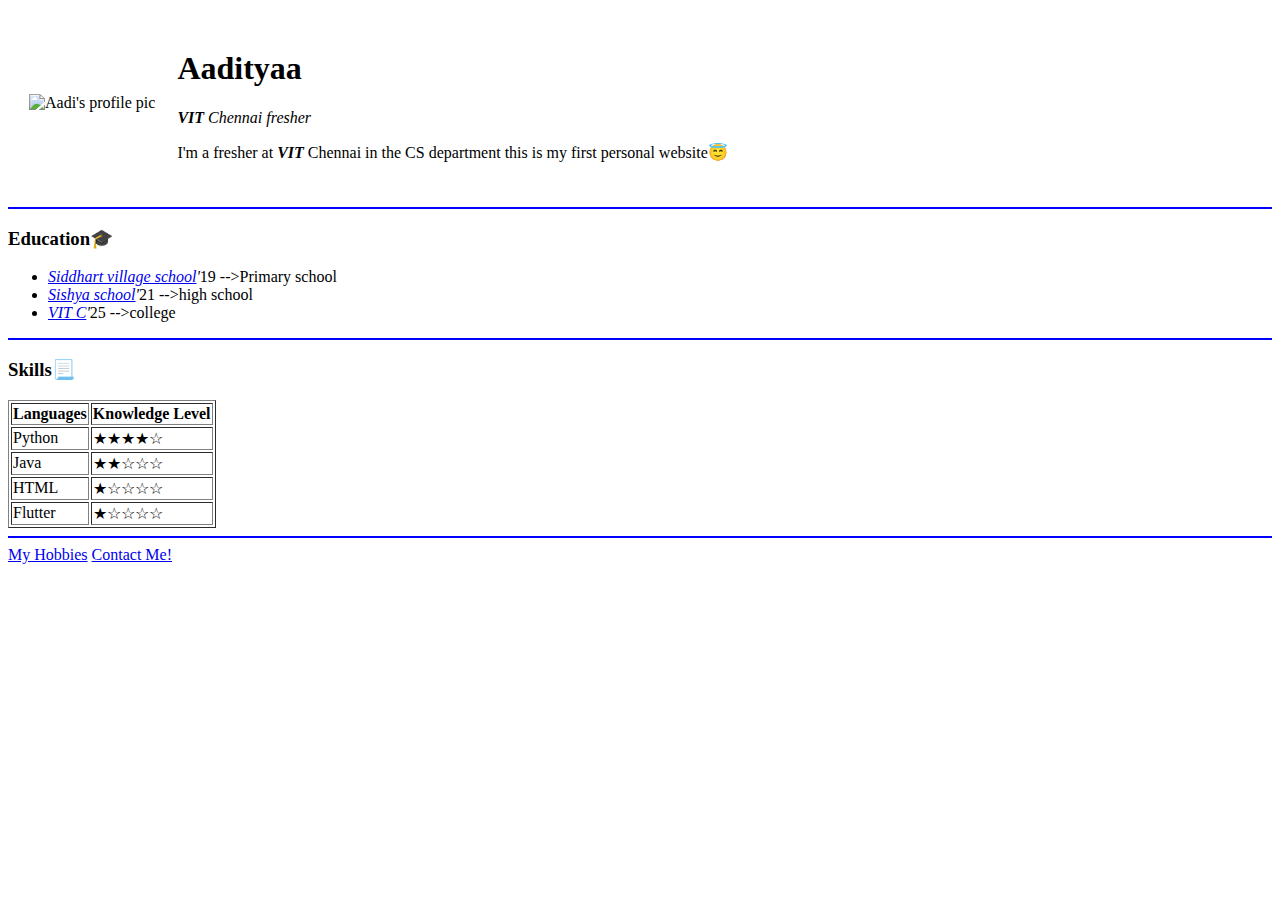
==== index.html @ 752a5e23 "Added CV website SC" ====
<!DOCTYPE html>
<html lang="en">

<head>
  <meta charset="UTF-8" />
  <meta http-equiv="X-UA-Compatible" content="IE=edge" />
  <meta name="viewport" content="width=device-width, initial-scale=1.0" />
  <title>😇Aadityaa's personal website</title>
</head>

<body>
  <table cellspacing='20'>
    <tr>
      <td>
        <img src="images\6-modified.png" alt="Aadi's profile pic" width="200" height="200">
      </td>
      <td>
        <h1>Aadityaa</h1>
        <p>
          <em><strong>VIT</strong> Chennai fresher</em>
        </p>
        <p>
          I'm a fresher at <em><strong>VIT</strong></em> Chennai in the CS
          department this is my first personal website😇
        </p>
      </td>
    </tr>
  </table>


  <hr size="2" nonshade color="blue" />
  <h3>Education🎓</h3>
  <ul>
    <li><em><a href="http://siddharthvillageschool.in/">Siddhart village school</a>'</em>19 -->Primary school</li>
    <li><em><a href="http://sishyaschool.edu.in/">Sishya school</a>'</em>21 -->high school</li>
    <li><em><a href="https://chennai.vit.ac.in/">VIT C</a>'</em>25 -->college
  </ul>
  <hr size="2" nonshade color="blue" />
  <h3>Skills📃</h3>
  <table border="1">
    <header>
      <th>Languages</th>
      <th>Knowledge Level</th>
    </header>

    <body>
      <tr>
        <td>Python</td>
        <td>★★★★☆</td>
      </tr>
      <tr>
        <td>Java</td>
        <td>★★☆☆☆</td>
      </tr>
      <tr>
        <td>HTML</td>
        <td>★☆☆☆☆</td>
      </tr>
      <tr>
        <td>Flutter</td>
        <td>★☆☆☆☆</td>
      </tr>
    </body>
  </table>
  <hr size="2" nonshade color="blue" />
  <a href="hobbies.html">My Hobbies</a>
  <a href="contactme.html">Contact Me!</a>
</body>

</html>
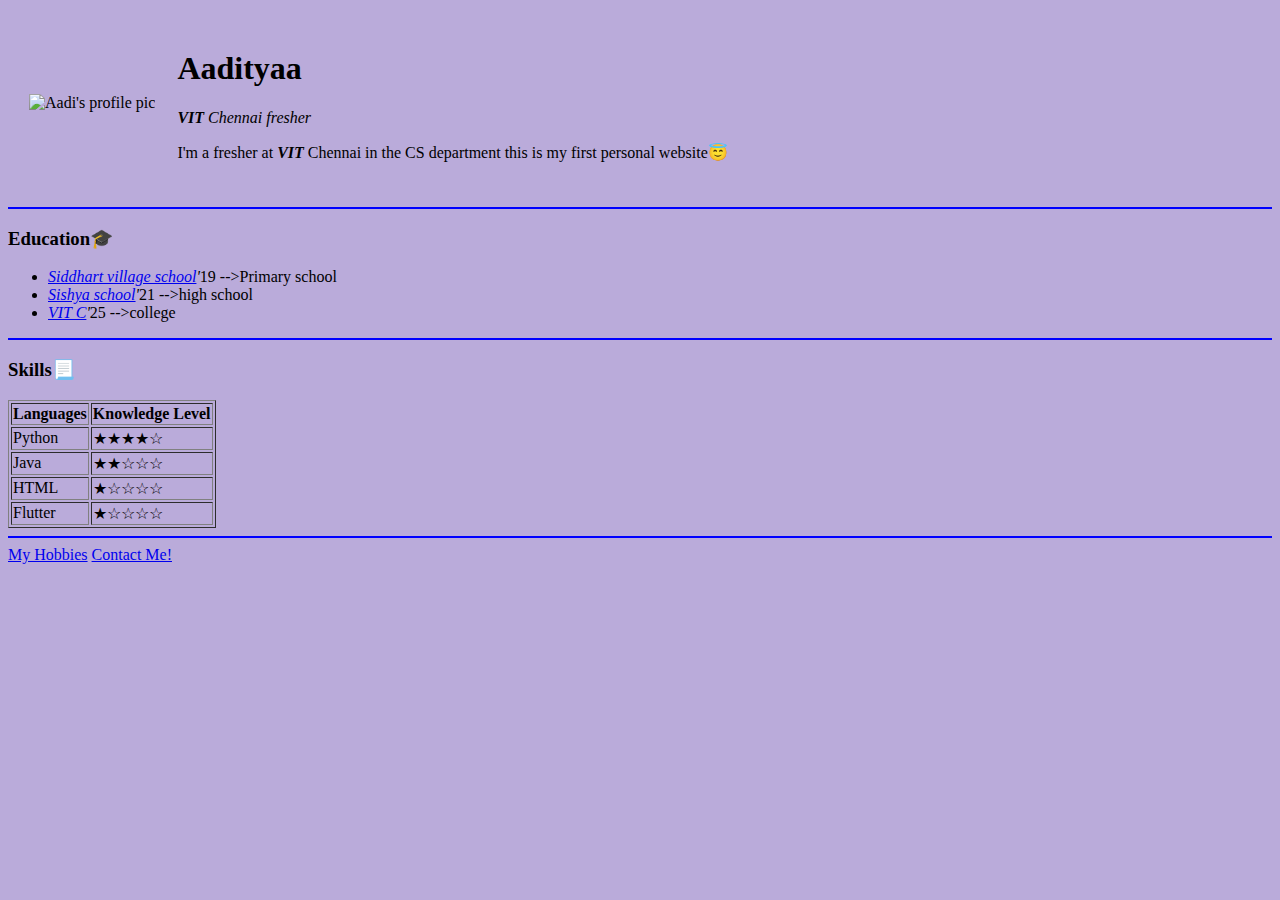
==== commit 4beff1f2: "adding back ground color" ====
--- a/index.html
+++ b/index.html
@@ -8,7 +8,7 @@
   <title>😇Aadityaa's personal website</title>
 </head>
 
-<body>
+<body style="background-color: #BAABDA;">
   <table cellspacing='20'>
     <tr>
       <td>
@@ -67,4 +67,4 @@
   <a href="contactme.html">Contact Me!</a>
 </body>
 
-</html>+</html>
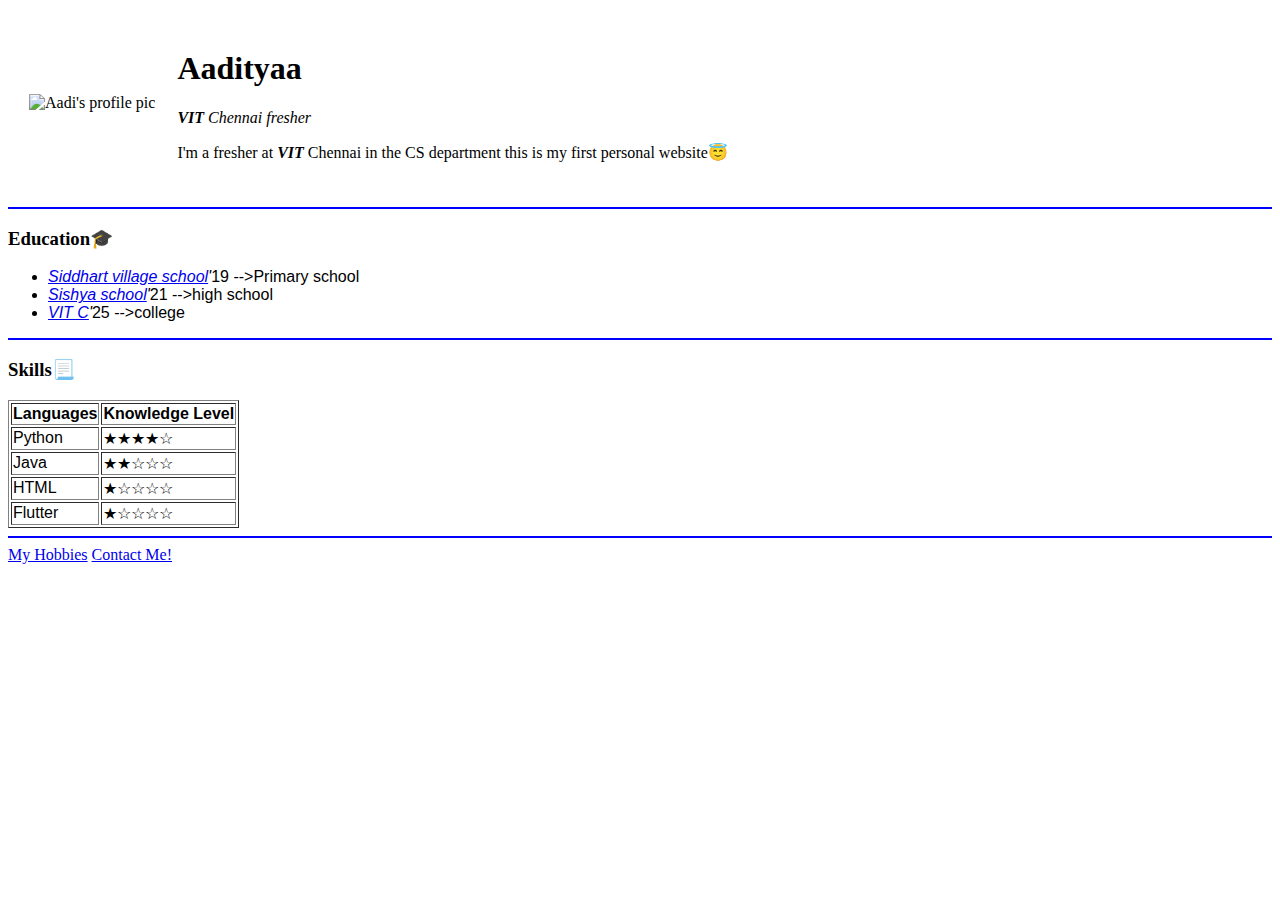
==== commit 2707a746: "Update index.html" ====
--- a/index.html
+++ b/index.html
@@ -6,9 +6,10 @@
   <meta http-equiv="X-UA-Compatible" content="IE=edge" />
   <meta name="viewport" content="width=device-width, initial-scale=1.0" />
   <title>😇Aadityaa's personal website</title>
+  <link rel="stylesheet" href="css/styles.css">
 </head>
 
-<body style="background-color: #BAABDA;">
+<body>
   <table cellspacing='20'>
     <tr>
       <td>
@@ -30,14 +31,14 @@
 
   <hr size="2" nonshade color="blue" />
   <h3>Education🎓</h3>
-  <ul>
+  <ul style="font-family: 'Lucida Sans', 'Lucida Sans Regular', 'Lucida Grande', 'Lucida Sans Unicode', Geneva, Verdana, sans-serif;">
     <li><em><a href="http://siddharthvillageschool.in/">Siddhart village school</a>'</em>19 -->Primary school</li>
     <li><em><a href="http://sishyaschool.edu.in/">Sishya school</a>'</em>21 -->high school</li>
     <li><em><a href="https://chennai.vit.ac.in/">VIT C</a>'</em>25 -->college
   </ul>
   <hr size="2" nonshade color="blue" />
   <h3>Skills📃</h3>
-  <table border="1">
+  <table border="1" style="font-family: 'Lucida Sans', 'Lucida Sans Regular', 'Lucida Grande', 'Lucida Sans Unicode', Geneva, Verdana, sans-serif;">
     <header>
       <th>Languages</th>
       <th>Knowledge Level</th>
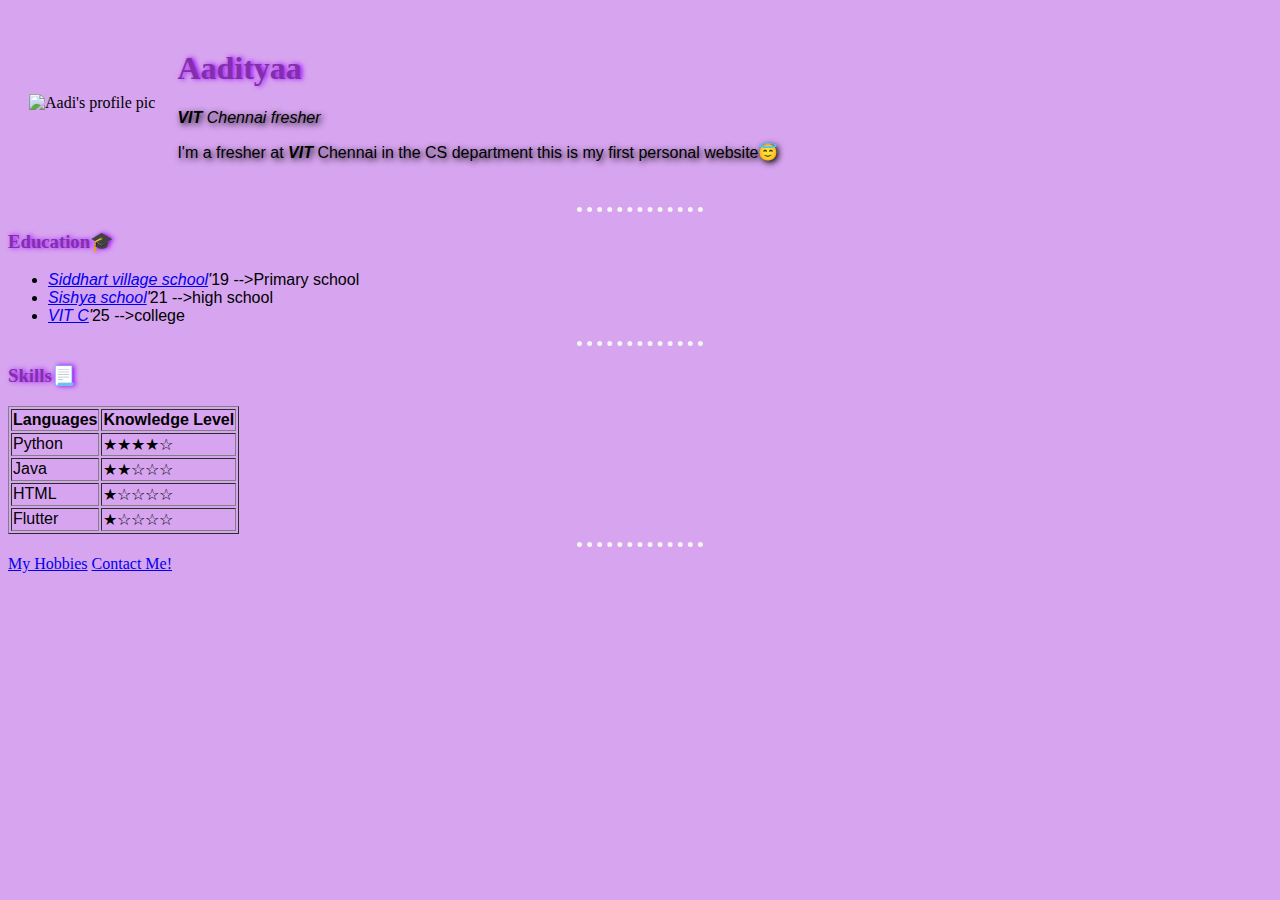
==== commit c7ba5b89: "CSS updates" ====
--- a/index.html
+++ b/index.html
@@ -13,7 +13,7 @@
   <table cellspacing='20'>
     <tr>
       <td>
-        <img src="images\6-modified.png" alt="Aadi's profile pic" width="200" height="200">
+        <img class="MINE" src="images\6-modified.png" alt="Aadi's profile pic" width="200" height="200">
       </td>
       <td>
         <h1>Aadityaa</h1>
@@ -31,7 +31,7 @@
 
   <hr size="2" nonshade color="blue" />
   <h3>Education🎓</h3>
-  <ul style="font-family: 'Lucida Sans', 'Lucida Sans Regular', 'Lucida Grande', 'Lucida Sans Unicode', Geneva, Verdana, sans-serif;">
+  <ul class="bigger" style="font-family: 'Lucida Sans', 'Lucida Sans Regular', 'Lucida Grande', 'Lucida Sans Unicode', Geneva, Verdana, sans-serif;">
     <li><em><a href="http://siddharthvillageschool.in/">Siddhart village school</a>'</em>19 -->Primary school</li>
     <li><em><a href="http://sishyaschool.edu.in/">Sishya school</a>'</em>21 -->high school</li>
     <li><em><a href="https://chennai.vit.ac.in/">VIT C</a>'</em>25 -->college
@@ -68,4 +68,4 @@
   <a href="contactme.html">Contact Me!</a>
 </body>
 
-</html>
+</html>--- a/css/styles.css
+++ b/css/styles.css
@@ -0,0 +1,40 @@
+body {
+    background-color: rgb(215, 164, 240);
+}
+
+hr {
+    background-color: rgb(215, 164, 240);
+    border-style: none;
+    border-top-style: dotted;
+    border-color: whitesmoke;
+    border-width: 5px;
+    width: 10%;
+}
+
+h1 {
+    color: rgb(130, 47, 172);
+    text-shadow: 2px 0px 5px rgb(158, 0, 250);
+}
+
+h1:hover {
+    font-size: 300%;
+}
+
+h3 {
+    color: rgb(130, 47, 172);
+    text-shadow: 2px 0px 5px rgb(158, 0, 250);   
+}
+
+h3:hover {
+    font-size: 200%;
+}
+p {
+    text-shadow: 2px 2px 6px rgb(0, 0, 0);
+    font-family: 'Lucida Sans', 'Lucida Sans Regular', 'Lucida Grande', 'Lucida Sans Unicode', Geneva, Verdana, sans-serif;
+}
+
+.MINE:hover {
+    -webkit-filter: grayscale(100%) blur(3px);
+    filter: grayscale(100%) blur(3px);
+}
+
